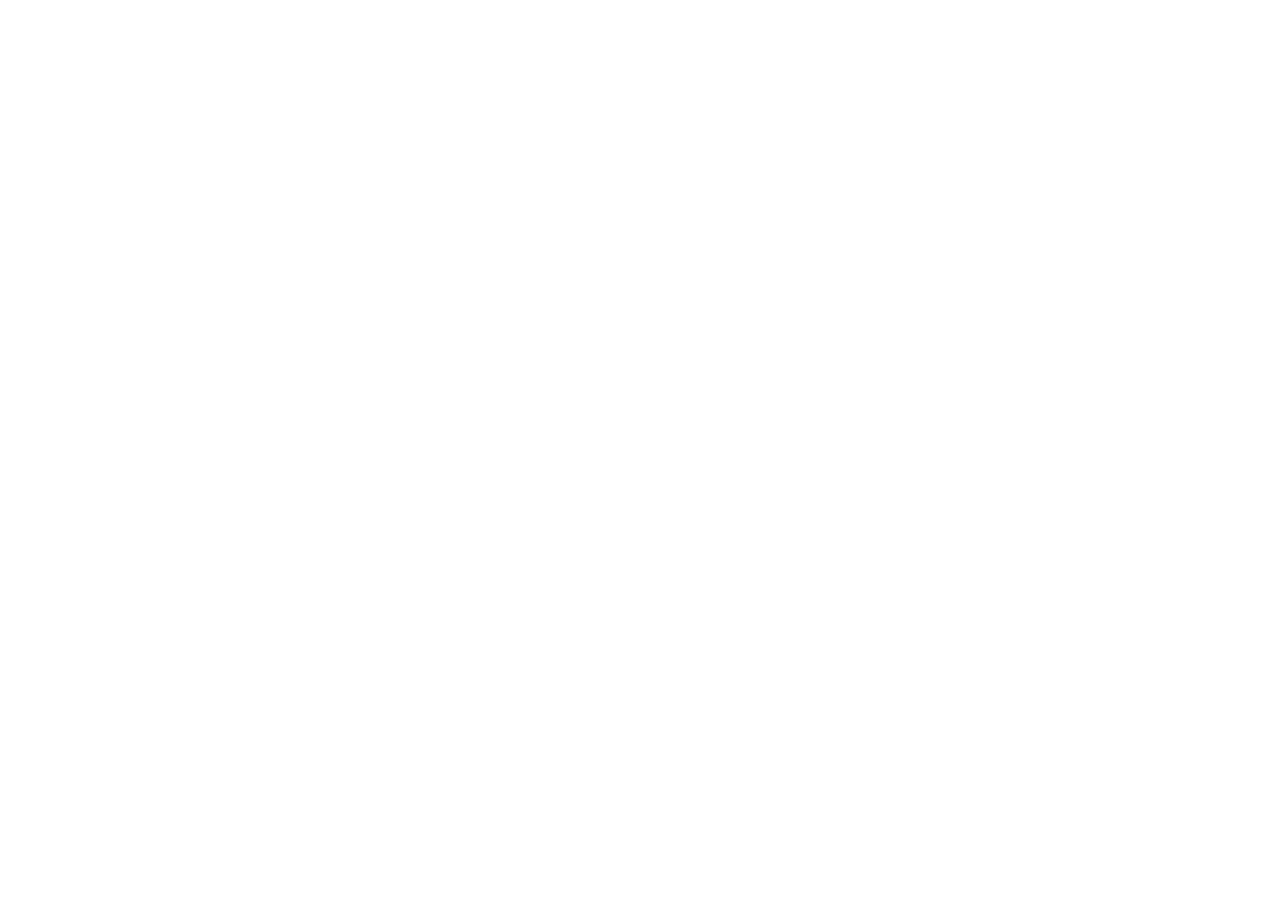
==== index.html @ 443fae8e "api" ====
<!DOCTYPE html>
<html lang="en">
<head>
    <meta charset="UTF-8">
    <meta http-equiv="X-UA-Compatible" content="IE=edge">
    <meta name="viewport" content="width=device-width, initial-scale=1.0">
    <title>api anime</title>
</head>
<body>
    <div class="naruto" id="naruto"></div>

    <template id="narugod">
        <div>
            <img src="" alt="">
            <h1>Naruto</h1>
            <p>Sinopsis</p>
            <p id="estatus">Estatus</p>
        </div>
    </template>

    <script src="app.js"></script>
</body>
</html>
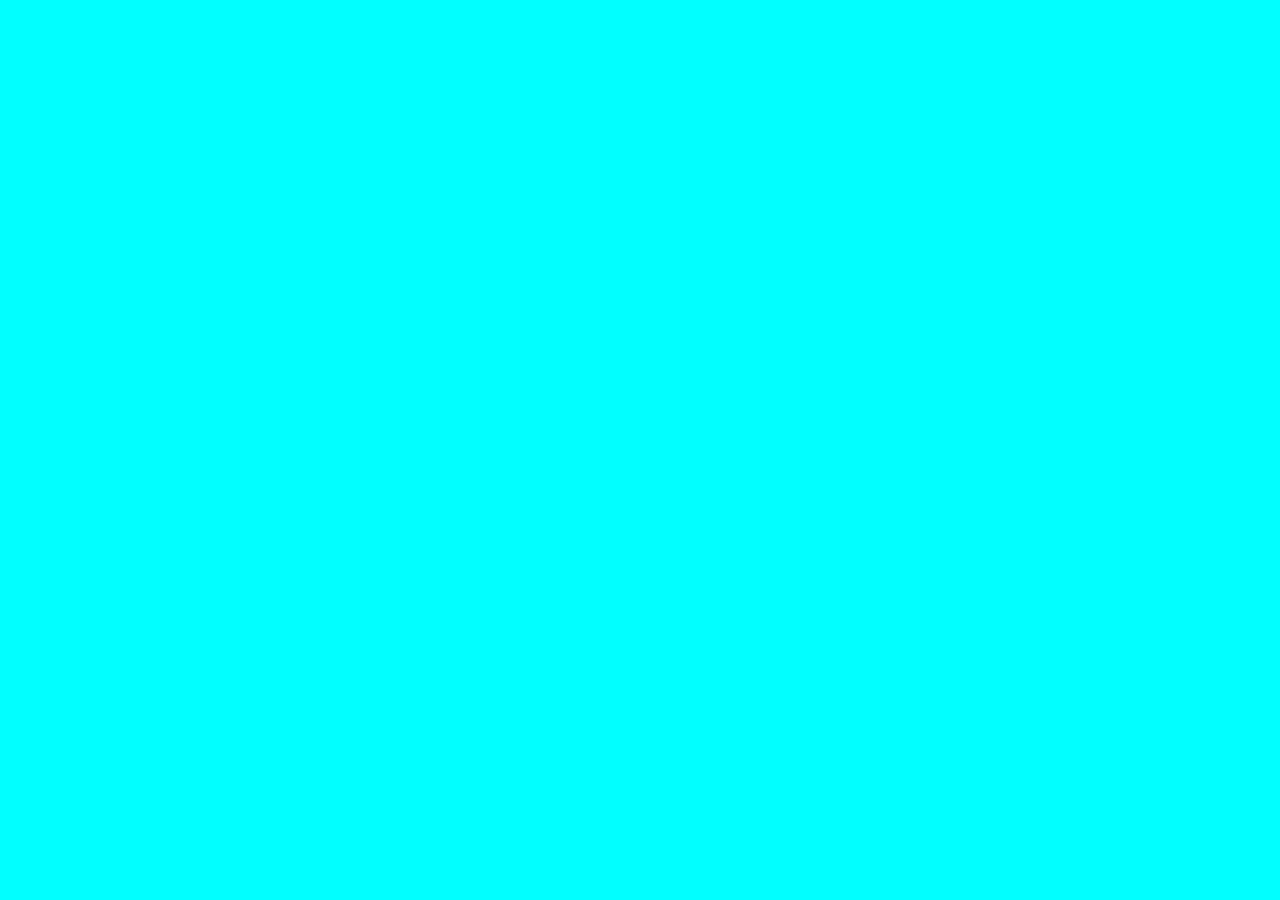
==== commit 5d5bbd8c: "avance poquito pq llegue al limite rapido:(" ====
--- a/index.html
+++ b/index.html
@@ -4,20 +4,21 @@
     <meta charset="UTF-8">
     <meta http-equiv="X-UA-Compatible" content="IE=edge">
     <meta name="viewport" content="width=device-width, initial-scale=1.0">
+    <link rel="stylesheet" href="style.css">
     <title>api anime</title>
 </head>
 <body>
-    <div class="naruto" id="naruto"></div>
+    <div class="naruto" id="naruto">
 
     <template id="narugod">
         <div>
             <img src="" alt="">
             <h1>Naruto</h1>
-            <p>Sinopsis</p>
+            <p id="sinop">Sinopsis</p>
             <p id="estatus">Estatus</p>
         </div>
     </template>
-
+    </div>
     <script src="app.js"></script>
 </body>
 </html>--- a/style.css
+++ b/style.css
@@ -0,0 +1,27 @@
+body{
+    background-color: aqua;
+}
+
+img {
+    width: 80%;
+    display: inline-flex;
+
+}
+
+#sinop{
+    font-family: roboto;
+    font-size: small;
+    width: 50%;
+    text-align: justify;
+    
+}
+
+h1{
+    width: 20%;
+    font-size: medium;
+}
+
+#naruto{
+    display: flex;
+    width: 100%;
+}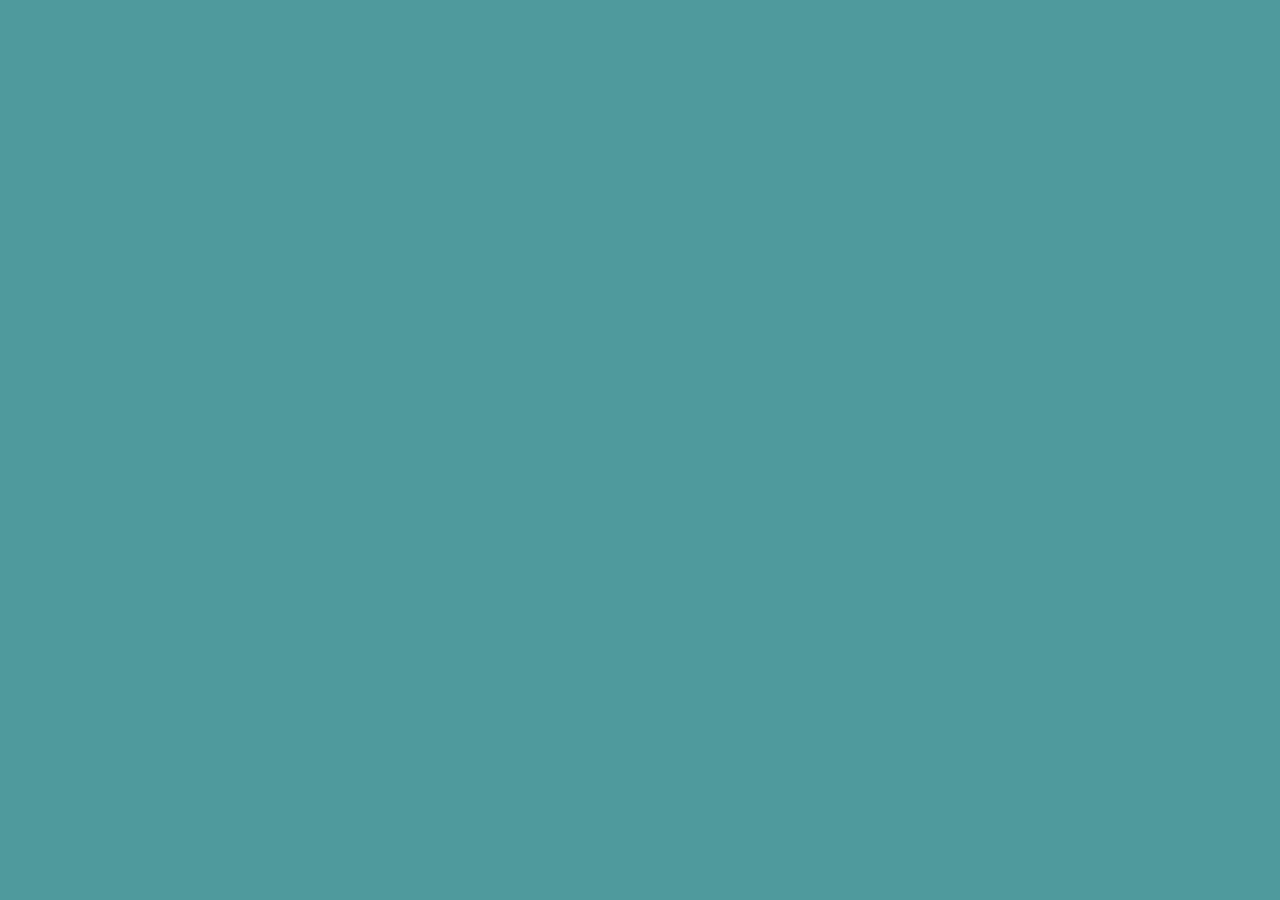
==== commit 07aca423: "falta el otro lado" ====
--- a/index.html
+++ b/index.html
@@ -8,16 +8,19 @@
     <title>api anime</title>
 </head>
 <body>
-    <div class="naruto" id="naruto">
 
-    <template id="narugod">
-        <div>
-            <img src="" alt="">
-            <h1>Naruto</h1>
-            <p id="sinop">Sinopsis</p>
-            <p id="estatus">Estatus</p>
-        </div>
-    </template>
+    <div class="main">
+        <div class="naruto" id="naruto">
+
+            <template id="narugod">
+                <div class="caja">
+                    <img src="" alt="" class="imag">
+                    <h1>Naruto</h1>
+                    <p id="sinop">Sinopsis</p>
+                    <p id="estatus">Estatus</p>
+                </div>
+            </template>
+            </div>
     </div>
     <script src="app.js"></script>
 </body>
--- a/style.css
+++ b/style.css
@@ -1,19 +1,30 @@
 body{
-    background-color: aqua;
+    background-color: rgb(80, 156, 156);
 }
 
-img {
-    width: 80%;
-    display: inline-flex;
+.imag{
+width: 150px;
+height: 250px;
+transition: 1s;
+margin: 30px;
+}
 
+
+.caja{
+    width: 200px;
 }
 
 #sinop{
+    display: none;
     font-family: roboto;
     font-size: small;
     width: 50%;
     text-align: justify;
     
+}
+
+#estatus{
+    display: none;
 }
 
 h1{
@@ -23,5 +34,22 @@
 
 #naruto{
     display: flex;
-    width: 100%;
+    flex-direction: row;
+    flex-wrap: wrap;
+    align-content: center;
+    justify-content: center;
+}
+
+.imag:hover{
+    background-color: aquamarine;
+    padding: 50px;
+    transition: 1s;
+    margin: 30px;
+
+}
+
+.main{
+    width: 700px;
+    background-color: aqua;
+    display: flex;
 }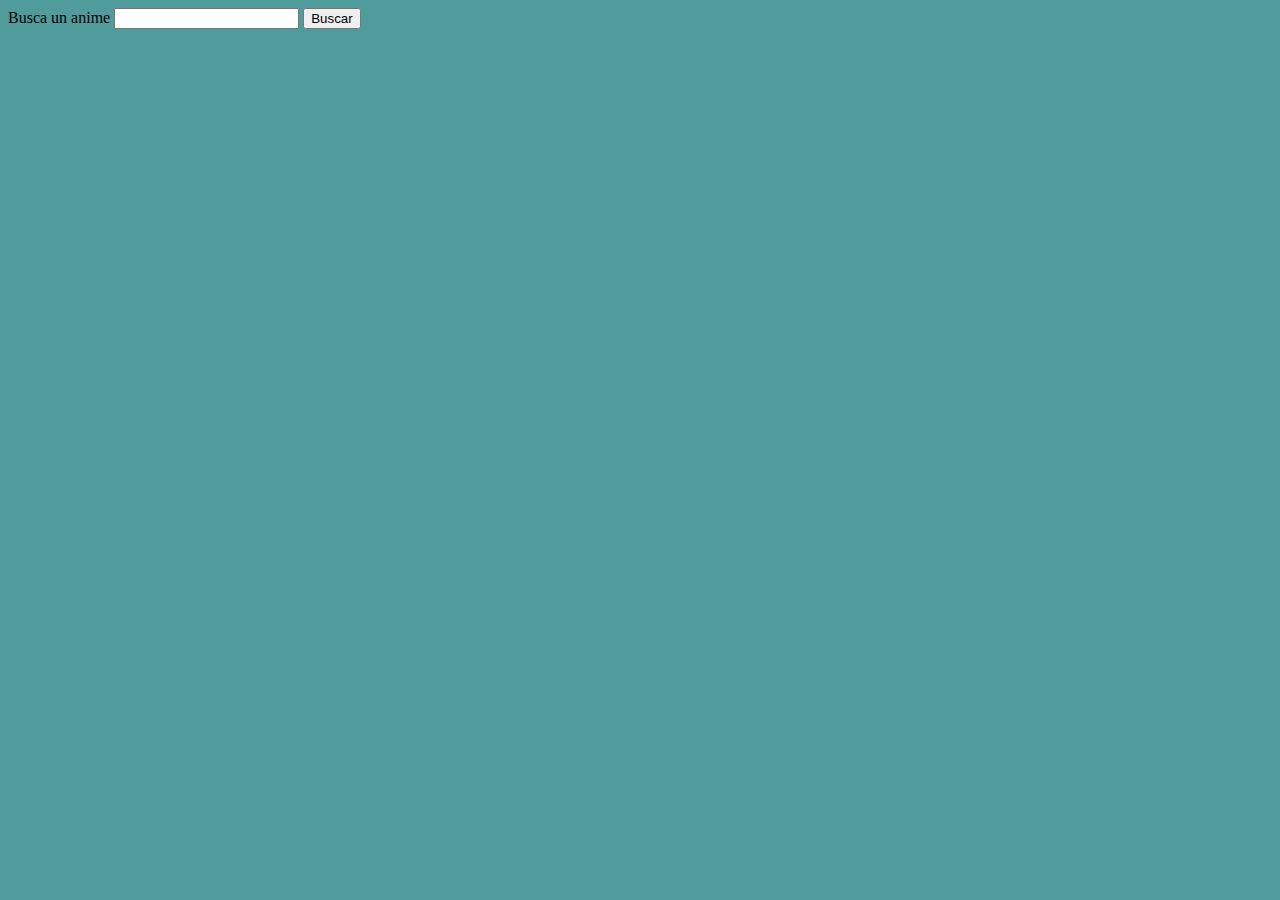
==== commit 76fe1aee: "falta el buscar" ====
--- a/index.html
+++ b/index.html
@@ -5,23 +5,25 @@
     <meta http-equiv="X-UA-Compatible" content="IE=edge">
     <meta name="viewport" content="width=device-width, initial-scale=1.0">
     <link rel="stylesheet" href="style.css">
-    <title>api anime</title>
+    <title>Document</title>
 </head>
 <body>
+    
+    <div class="info" id="info">
+        <label for="buscarAnime">Busca un anime</label>
+            <input type="text" class="buscar" id="buscarAnime">
+            <button onclick="buscarInfo()">Buscar</button>
+        <template class="tempInfo" id="tempInfo">
+            <img src="" alt="">
+            
+            <h1 class="titulo"></h1>
+            <p class="episodios"></p>
+            <p class="estatus"></p>
+            <p class="fecha"></p>
+            <p class="calif"></p>
+        </template>
+    </div>
 
-    <div class="main">
-        <div class="naruto" id="naruto">
-
-            <template id="narugod">
-                <div class="caja">
-                    <img src="" alt="" class="imag">
-                    <h1>Naruto</h1>
-                    <p id="sinop">Sinopsis</p>
-                    <p id="estatus">Estatus</p>
-                </div>
-            </template>
-            </div>
-    </div>
     <script src="app.js"></script>
 </body>
 </html>--- a/style.css
+++ b/style.css
@@ -49,7 +49,7 @@
 }
 
 .main{
-    width: 700px;
+    width: 42%;
     background-color: aqua;
     display: flex;
 }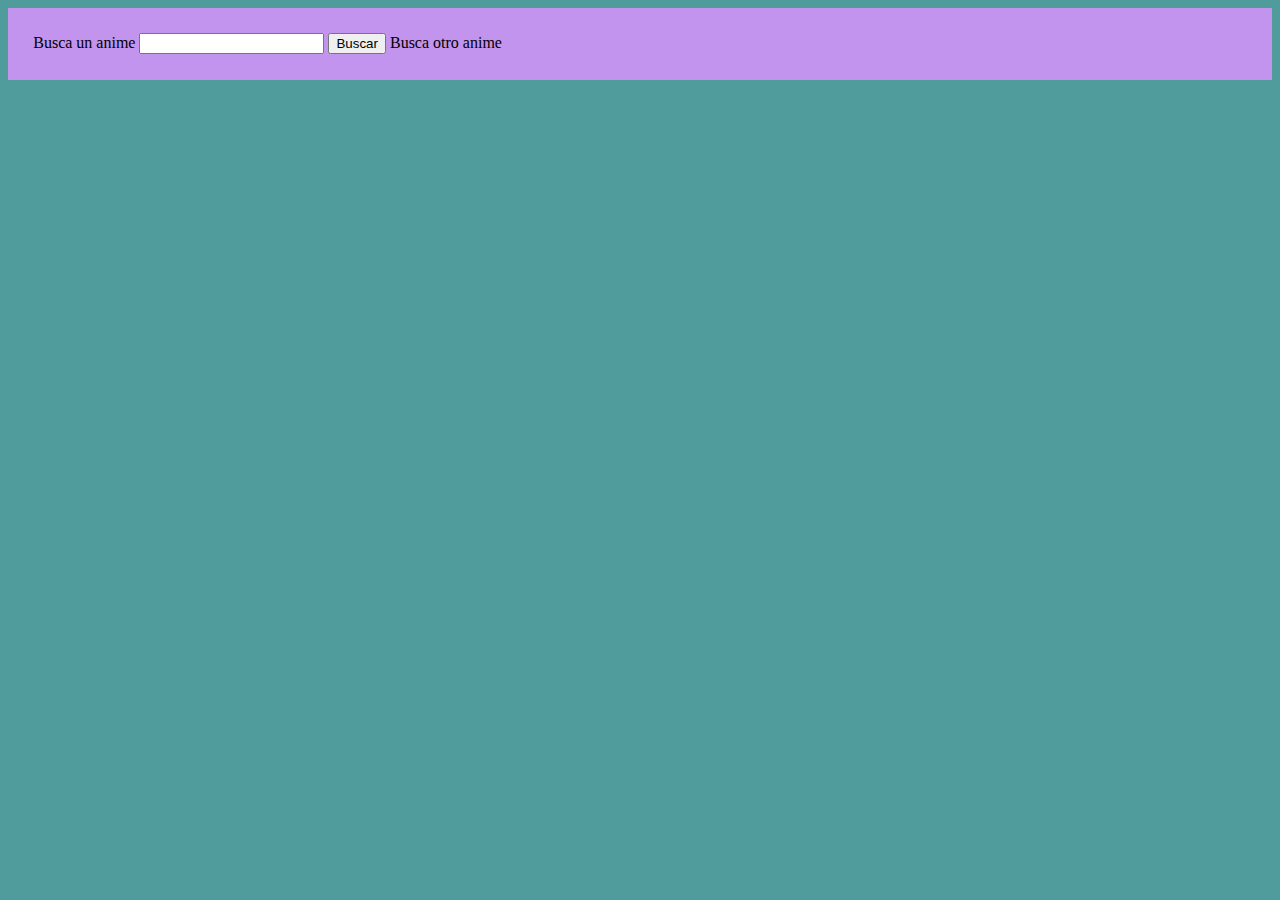
==== commit 8442e81a: "faaaak" ====
--- a/index.html
+++ b/index.html
@@ -8,13 +8,16 @@
     <title>Document</title>
 </head>
 <body>
-    
+    <header><label for="buscarAnime">Busca un anime</label>
+        <input type="text" class="buscar" id="buscarAnime">
+        <button id="boton">Buscar</button>
+        <botton id="refrescar">Busca otro anime</botton></header>
+
     <div class="info" id="info">
-        <label for="buscarAnime">Busca un anime</label>
-            <input type="text" class="buscar" id="buscarAnime">
-            <button onclick="buscarInfo()">Buscar</button>
+        
+        
         <template class="tempInfo" id="tempInfo">
-            <img src="" alt="">
+            <img id="imagen" src="" alt="">
             
             <h1 class="titulo"></h1>
             <p class="episodios"></p>
--- a/style.css
+++ b/style.css
@@ -2,11 +2,15 @@
     background-color: rgb(80, 156, 156);
 }
 
-.imag{
-width: 150px;
-height: 250px;
-transition: 1s;
-margin: 30px;
+header{
+    padding: 2%;
+    background-color: rgb(195, 148, 238);
+}
+
+#imagen{
+    width: 200px;
+    height: 400px;
+    margin: 30px;
 }
 
 
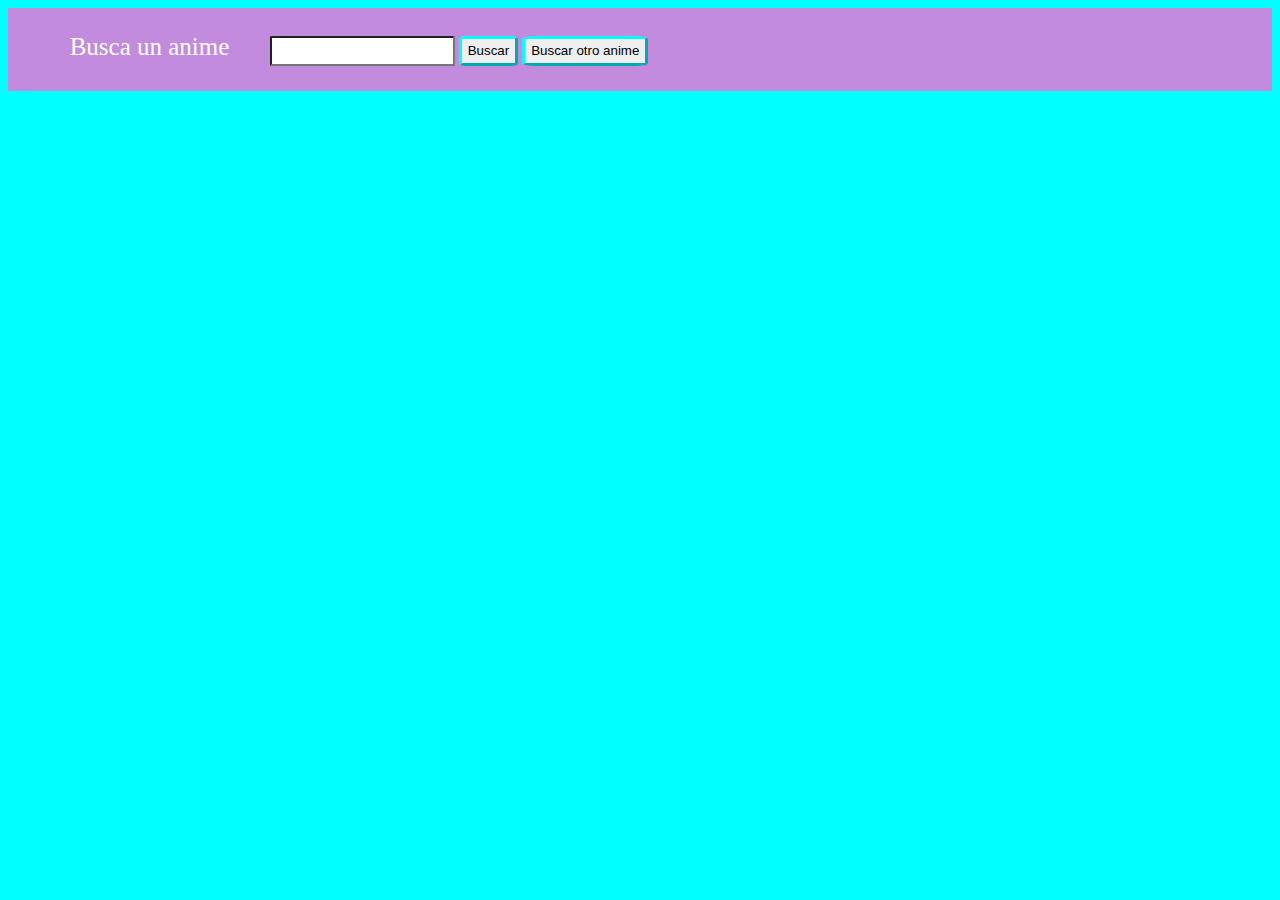
==== commit ca55fee5: "terminamos" ====
--- a/index.html
+++ b/index.html
@@ -11,21 +11,29 @@
     <header><label for="buscarAnime">Busca un anime</label>
         <input type="text" class="buscar" id="buscarAnime">
         <button id="boton">Buscar</button>
-        <botton id="refrescar">Busca otro anime</botton></header>
+        <button id="refrescar">Buscar otro anime</button>
+    </header>
+
+<div class="main">
 
     <div class="info" id="info">
         
         
         <template class="tempInfo" id="tempInfo">
-            <img id="imagen" src="" alt="">
-            
-            <h1 class="titulo"></h1>
-            <p class="episodios"></p>
-            <p class="estatus"></p>
-            <p class="fecha"></p>
-            <p class="calif"></p>
+            <div class="separado">
+                <img id="imagen" src="" alt="">
+                
+                <h1 class="titulo"></h1>
+                <p id="episodios"></p>
+                <p id="estatus"></p>
+                <p id="tipo"></p>
+                <p id="fecha"></p>
+                <p id="temporada"></p>
+                <p id="calif"></p>
+            </div>
         </template>
     </div>
+</div>
 
     <script src="app.js"></script>
 </body>
--- a/style.css
+++ b/style.css
@@ -1,59 +1,77 @@
 body{
-    background-color: rgb(80, 156, 156);
+    background-color: aqua;
 }
 
 header{
+    
     padding: 2%;
-    background-color: rgb(195, 148, 238);
+    background-color: rgb(195 139 221);
+    justify-content: center;
 }
 
 #imagen{
     width: 200px;
-    height: 400px;
+    height: 300px;
     margin: 30px;
 }
 
-
-.caja{
-    width: 200px;
+a{
+    display: block;
+    background-color: gainsboro;
+    text-decoration: none;
+    width: 75px;
 }
 
-#sinop{
-    display: none;
-    font-family: roboto;
-    font-size: small;
-    width: 50%;
-    text-align: justify;
+input{
+    border-radius: 2%;
+    height: 24px;
+}
+
+label{
+    color: white;
+    font-size: 25px;
+    font-family: cursive;
+    margin: 3%;
+}
+
+button{
+    
+    border: aqua;
+    border-style: revert;
+    height: 30px;
+    border-radius: 10%;
+    color: black;
+
     
 }
 
-#estatus{
-    display: none;
+.info{
+    display: inline-flex;
+    width: 100%;
+    flex-wrap: wrap;
+}
+
+.separado{
+    width: 29.1%;
+    display: flex;
+    margin: 1.85%;
+    flex-direction: column;
+    justify-content: center;
+    align-items: center;
+    flex-wrap: nowrap;
+    background-color: rgb(195 139 221);
+    border-radius: 2%;
 }
 
 h1{
-    width: 20%;
-    font-size: medium;
-}
-
-#naruto{
-    display: flex;
-    flex-direction: row;
-    flex-wrap: wrap;
-    align-content: center;
-    justify-content: center;
-}
-
-.imag:hover{
-    background-color: aquamarine;
-    padding: 50px;
-    transition: 1s;
-    margin: 30px;
-
+    font-size: large;
+    font-family: cursive;
+    width: 50%;
+    text-align: center;
 }
 
 .main{
-    width: 42%;
+    width: 100%;
     background-color: aqua;
     display: flex;
 }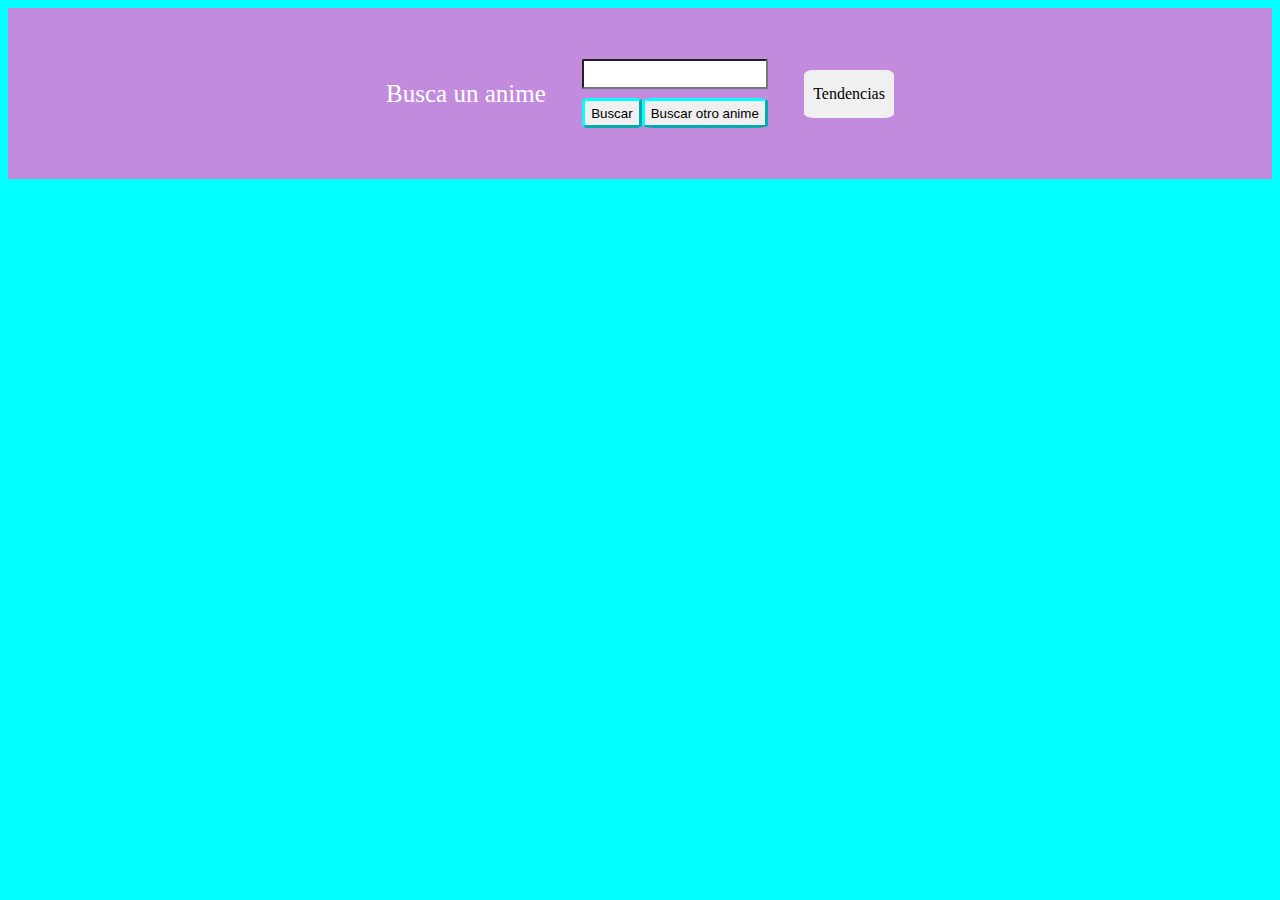
==== commit 4a232e64: "falta tendencias" ====
--- a/index.html
+++ b/index.html
@@ -9,9 +9,16 @@
 </head>
 <body>
     <header><label for="buscarAnime">Busca un anime</label>
-        <input type="text" class="buscar" id="buscarAnime">
-        <button id="boton">Buscar</button>
-        <button id="refrescar">Buscar otro anime</button>
+        <div class="cajon">
+            <input type="text" class="buscar" id="buscarAnime">
+            <div class="btn">
+                <button id="boton">Buscar</button>
+                <button id="refrescar">Buscar otro anime</button>
+                
+            </div>
+            
+        </div>
+        <a href="tendencia.html">Tendencias</a>
     </header>
 
 <div class="main">
--- a/style.css
+++ b/style.css
@@ -7,7 +7,43 @@
     padding: 2%;
     background-color: rgb(195 139 221);
     justify-content: center;
+    display: flex;
+    flex-direction: row;
+    align-items: center;
 }
+
+a{
+    
+    background-color: #f0f0f0;
+    text-decoration: none;
+    border: aqua;
+    border-style: revert;
+    height: 30px;
+    border-radius: 10%;
+    color: black;
+    margin: 3%;
+    text-align: center;
+    display: flex;
+    justify-content: center;
+    align-items: center;
+    padding: 9px;
+
+}
+
+.cajon{
+    
+    display: flex;
+    flex-direction: column;
+    align-items: stretch;
+
+}
+
+.btn{
+    display: flex;
+    justify-content: space-between;
+    margin-top: 5%;
+}
+
 
 #imagen{
     width: 200px;
@@ -15,12 +51,6 @@
     margin: 30px;
 }
 
-a{
-    display: block;
-    background-color: gainsboro;
-    text-decoration: none;
-    width: 75px;
-}
 
 input{
     border-radius: 2%;
